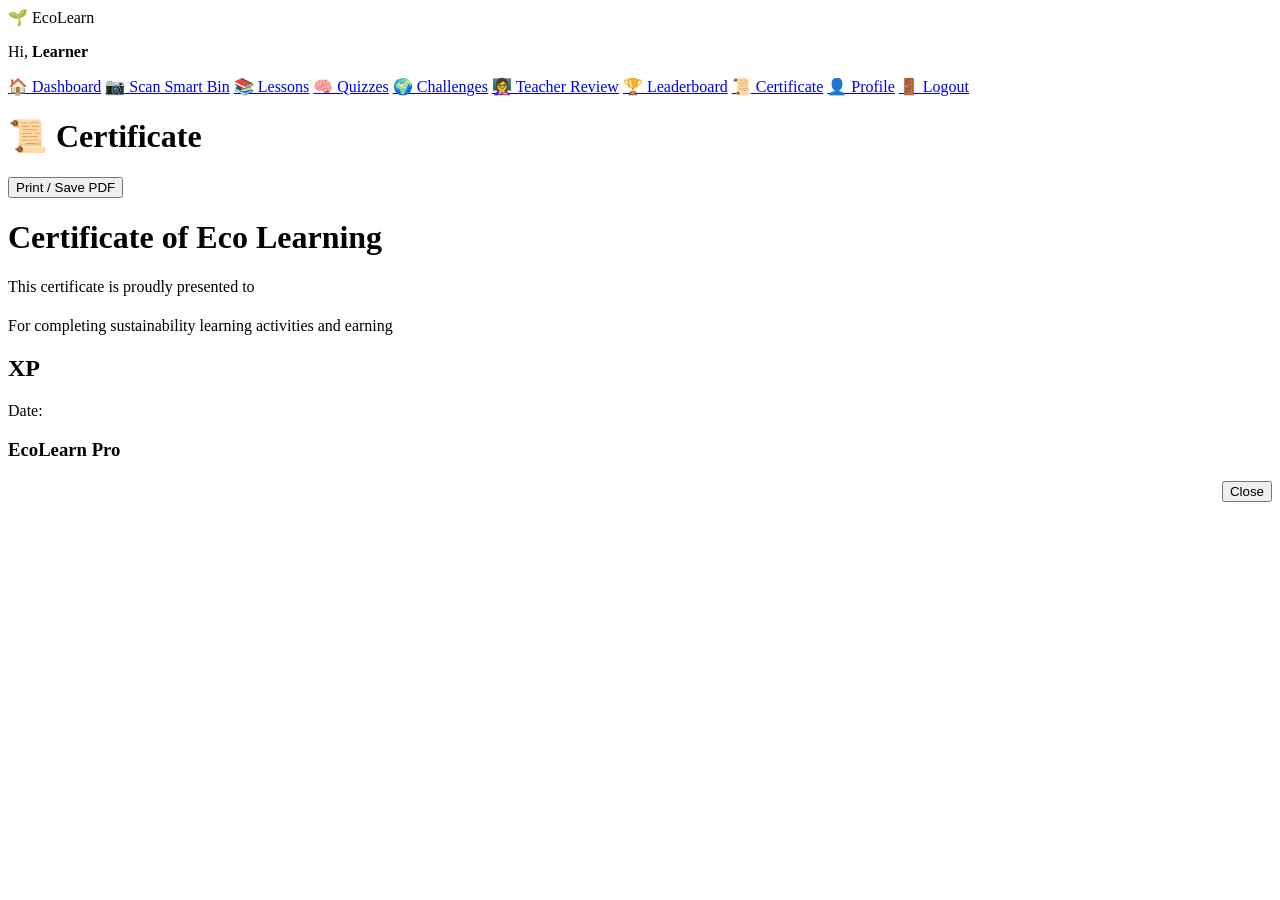
==== certificate.html @ 20532542 "Add files via upload" ====
<!doctype html><html lang="en"><head>
    <meta charset="utf-8"><meta name="viewport" content="width=device-width,initial-scale=1">
    <title>Certificate</title>
    <link rel="stylesheet" href="assets/css/style.css"></head>
    <body><div class="dash"><aside class="side"><div class="brand">
        <span class="leaf">🌱</span> EcoLearn</div><p>Hi,
             <b id="studentName">Learner</b></p>
             <a data-page="dashboard" href="dashboard.html">🏠 Dashboard</a>
        <a data-page="scan" href="scan.html">📷 Scan Smart Bin</a>
        <a data-page="lessons" href="lessons.html">📚 Lessons</a>
        <a data-page="quiz" href="quiz.html">🧠 Quizzes</a>
        <a data-page="challenges" href="challenges.html">🌍 Challenges</a>
        <a data-page="teacher" href="teacher.html">👩‍🏫 Teacher Review</a>
        <a data-page="leaderboard" href="leaderboard.html">🏆 Leaderboard</a>
        <a data-page="certificate" href="certificate.html">📜 Certificate</a>
        <a data-page="profile" href="profile.html">👤 Profile</a>
        <a href="#" onclick="logout()">🚪 Logout</a>
    </aside>
    <main class="main">
        <div class="title">
            <h1>📜 Certificate</h1>
            <button class="btn primary" onclick="window.print()">Print / Save PDF</button>
        </div>
        <div class="certificate">
            <h1>Certificate of Eco Learning</h1>
            <p>This certificate is proudly presented to</p>
            <h1 id="certName"></h1>
            <p>For completing sustainability learning activities and earning</p>
            <h2><span id="certXp"></span> XP</h2>
            <p>Date: <span id="certDate"></span></p>
            <h3>EcoLearn Pro</h3>
        </div>
    </main>
</div>
<div class="modal" onclick="if(event.target.className=='modal')closeModal()">
    <div class="modal-box">
        <button class="btn red" style="float:right" onclick="closeModal()">Close</button>
        <h2 id="modalTitle"></h2>
        <div id="modalBody"></div>
    </div>
</div>
<script src="assets/js/app.js"></script>
<script>document.addEventListener('DOMContentLoaded',certPage)</script>
<div class="toast"></div>
</body>
</html>
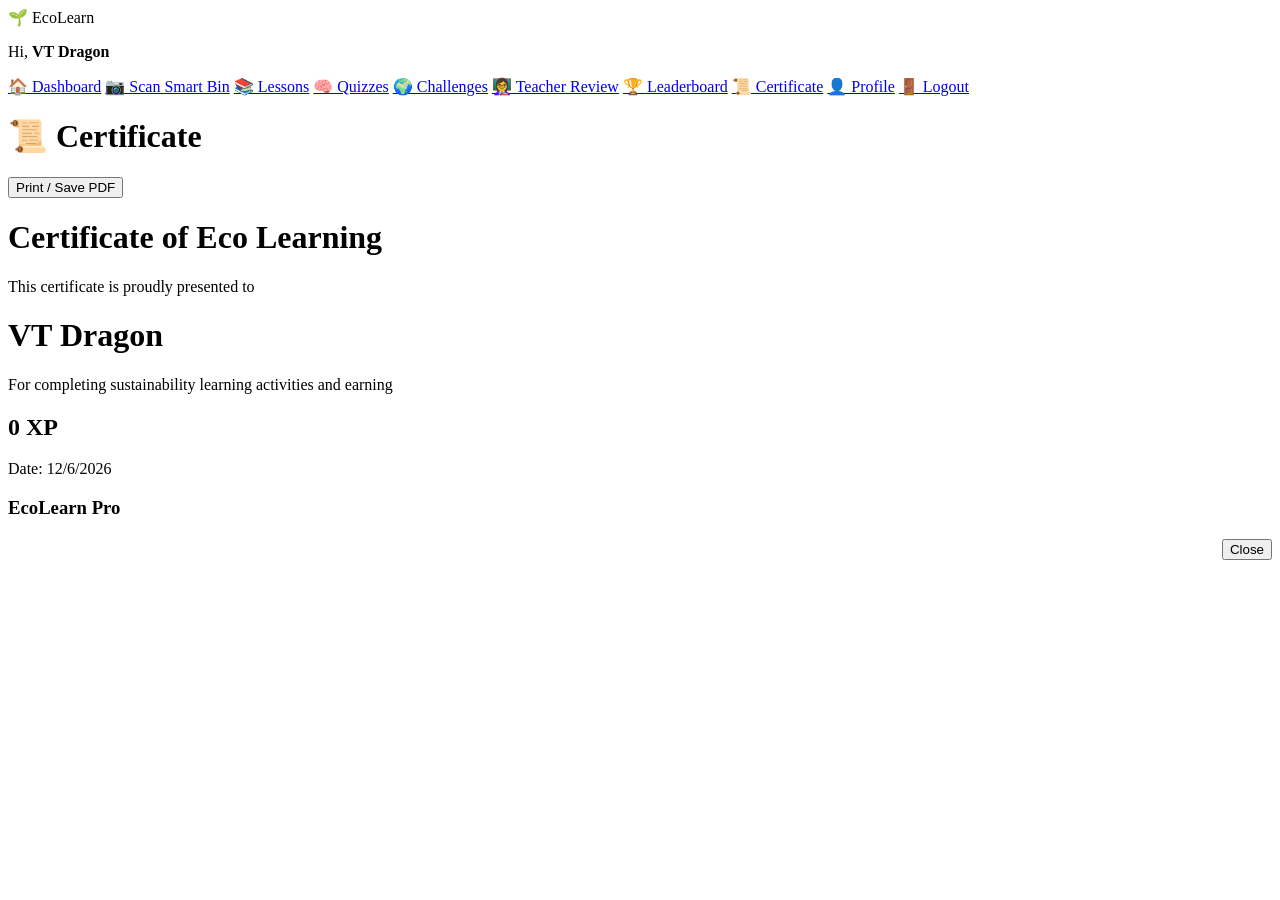
==== commit c3930a07: "Update stylesheet and script paths in certificate.html" ====
--- a/certificate.html
+++ b/certificate.html
@@ -1,7 +1,7 @@
 <!doctype html><html lang="en"><head>
     <meta charset="utf-8"><meta name="viewport" content="width=device-width,initial-scale=1">
     <title>Certificate</title>
-    <link rel="stylesheet" href="assets/css/style.css"></head>
+    <link rel="stylesheet" href="css/style.css"></head>
     <body><div class="dash"><aside class="side"><div class="brand">
         <span class="leaf">🌱</span> EcoLearn</div><p>Hi,
              <b id="studentName">Learner</b></p>
@@ -39,8 +39,8 @@
         <div id="modalBody"></div>
     </div>
 </div>
-<script src="assets/js/app.js"></script>
+<script src="app.js"></script>
 <script>document.addEventListener('DOMContentLoaded',certPage)</script>
 <div class="toast"></div>
 </body>
-</html>+</html>
